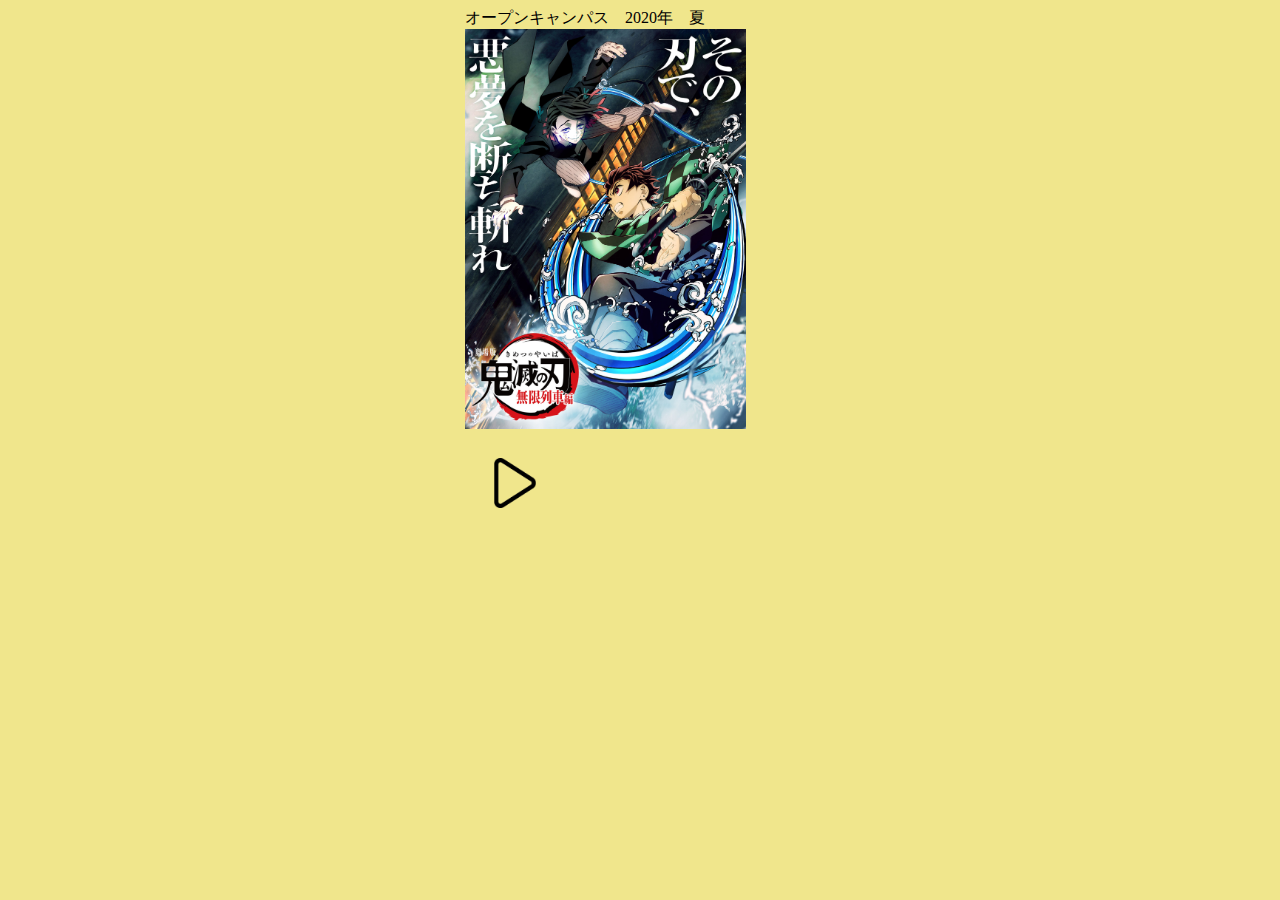
==== workspace/index.html @ 34d193d1 "2020-0820-1520" ====
<!DOCTYPE html>

<html>

<head>
    <meta charset="UTF-8">
    <title>Ueda page</title>
    <link rel="stylesheet" href="css/style.css">
    <script src="js/script.js"></script>
</head>
<body>
    <header>
        オープンキャンパス　2020年　夏
    </header>
    <main>
        <section>
            <img src="imgs/yaiba1.jpg" alt="ya" id="slideshow">
        </section>
    </main>
    <footer>
        <img src="imgs/play.png" alt="play" onclick="startstopshow()">
    </footer>
</body>
</html>
---- workspace/css/style.css ----
body{
    background-color: khaki;
    width: 350px;
    margin-left: auto;
    margin-right: auto;
}
img{
    height: 100px;
}

#slideshow{
    height: 400px;
}
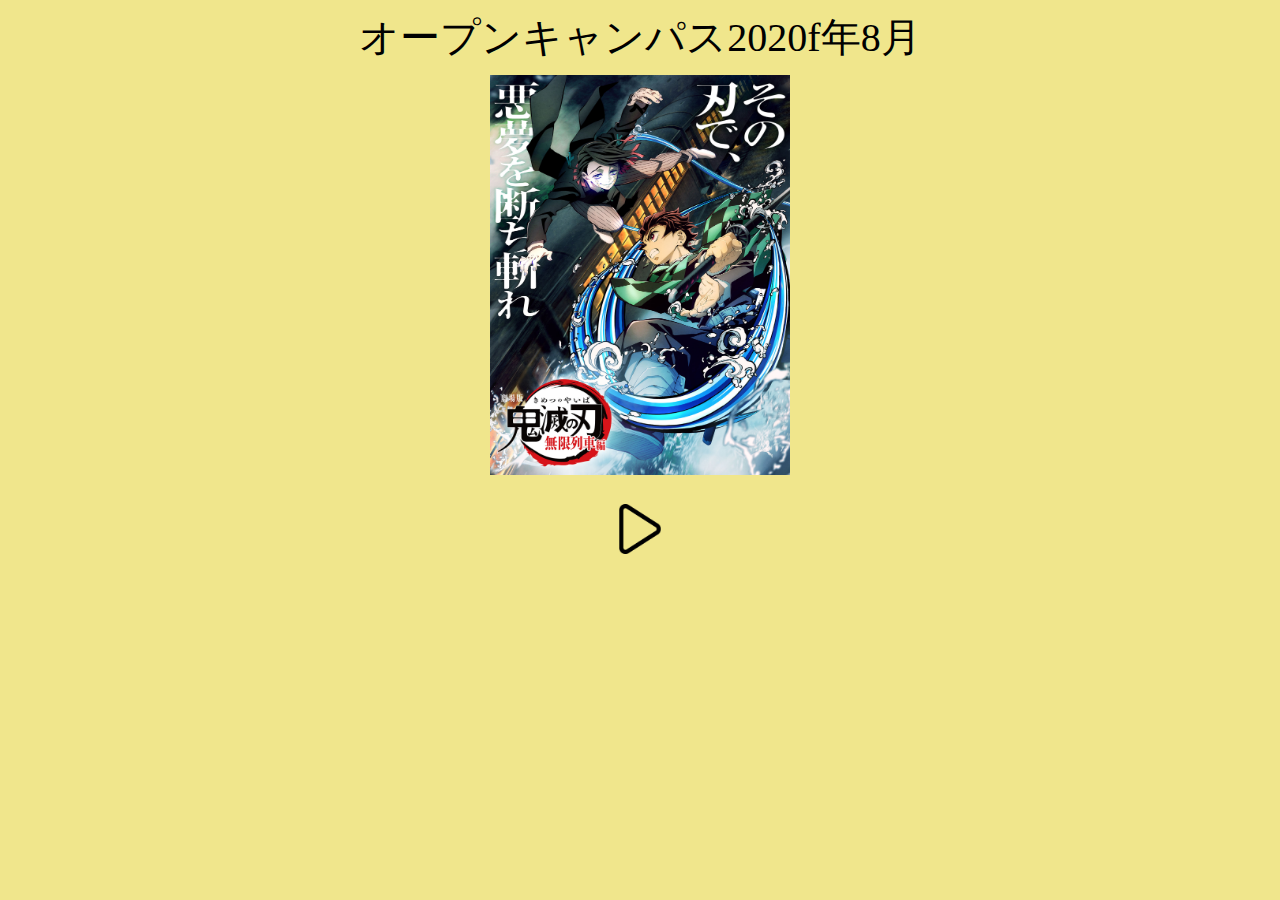
==== commit 4d581de1: "2020-09-01" ====
--- a/workspace/index.html
+++ b/workspace/index.html
@@ -1,24 +1,20 @@
 <!DOCTYPE html>
-
 <html>
-
-<head>
-    <meta charset="UTF-8">
-    <title>Ueda page</title>
-    <link rel="stylesheet" href="css/style.css">
-    <script src="js/script.js"></script>
-</head>
-<body>
-    <header>
-        オープンキャンパス　2020年　夏
-    </header>
-    <main>
-        <section>
-            <img src="imgs/yaiba1.jpg" alt="ya" id="slideshow">
-        </section>
-    </main>
-    <footer>
-        <img src="imgs/play.png" alt="play" onclick="startstopshow()">
-    </footer>
-</body>
+    <head>
+        <meta charset="UTF-8">
+        <link rel="stylesheet" href="css/style.css">
+        <link rel="stylesheet" href="css/style2.css">
+        <script src="js/script.js"></script>
+    </head>
+    <body>
+        <header>
+            オープンキャンパス2020f年8月
+        </header>
+        <main>
+            <img src="imgs/yaiba1.jpg" alt="鬼滅の刃１" id="slideshow">
+        </main>
+        <footer>
+            <img src="imgs/play.png" alt="スライドショー" onclick="startstopshow()">
+        </footer>
+    </body>
 </html>--- a/workspace/css/style.css
+++ b/workspace/css/style.css
@@ -1,13 +1,17 @@
+*{
+    text-align: center;
+}
+img{
+    width: 100px;
+}
 body{
     background-color: khaki;
-    width: 350px;
-    margin-left: auto;
-    margin-right: auto;
 }
-img{
-    height: 100px;
+header{
+    font-size: 30pt;
+    margin: 10px;
 }
-
 #slideshow{
+    width: 300px;
     height: 400px;
 }